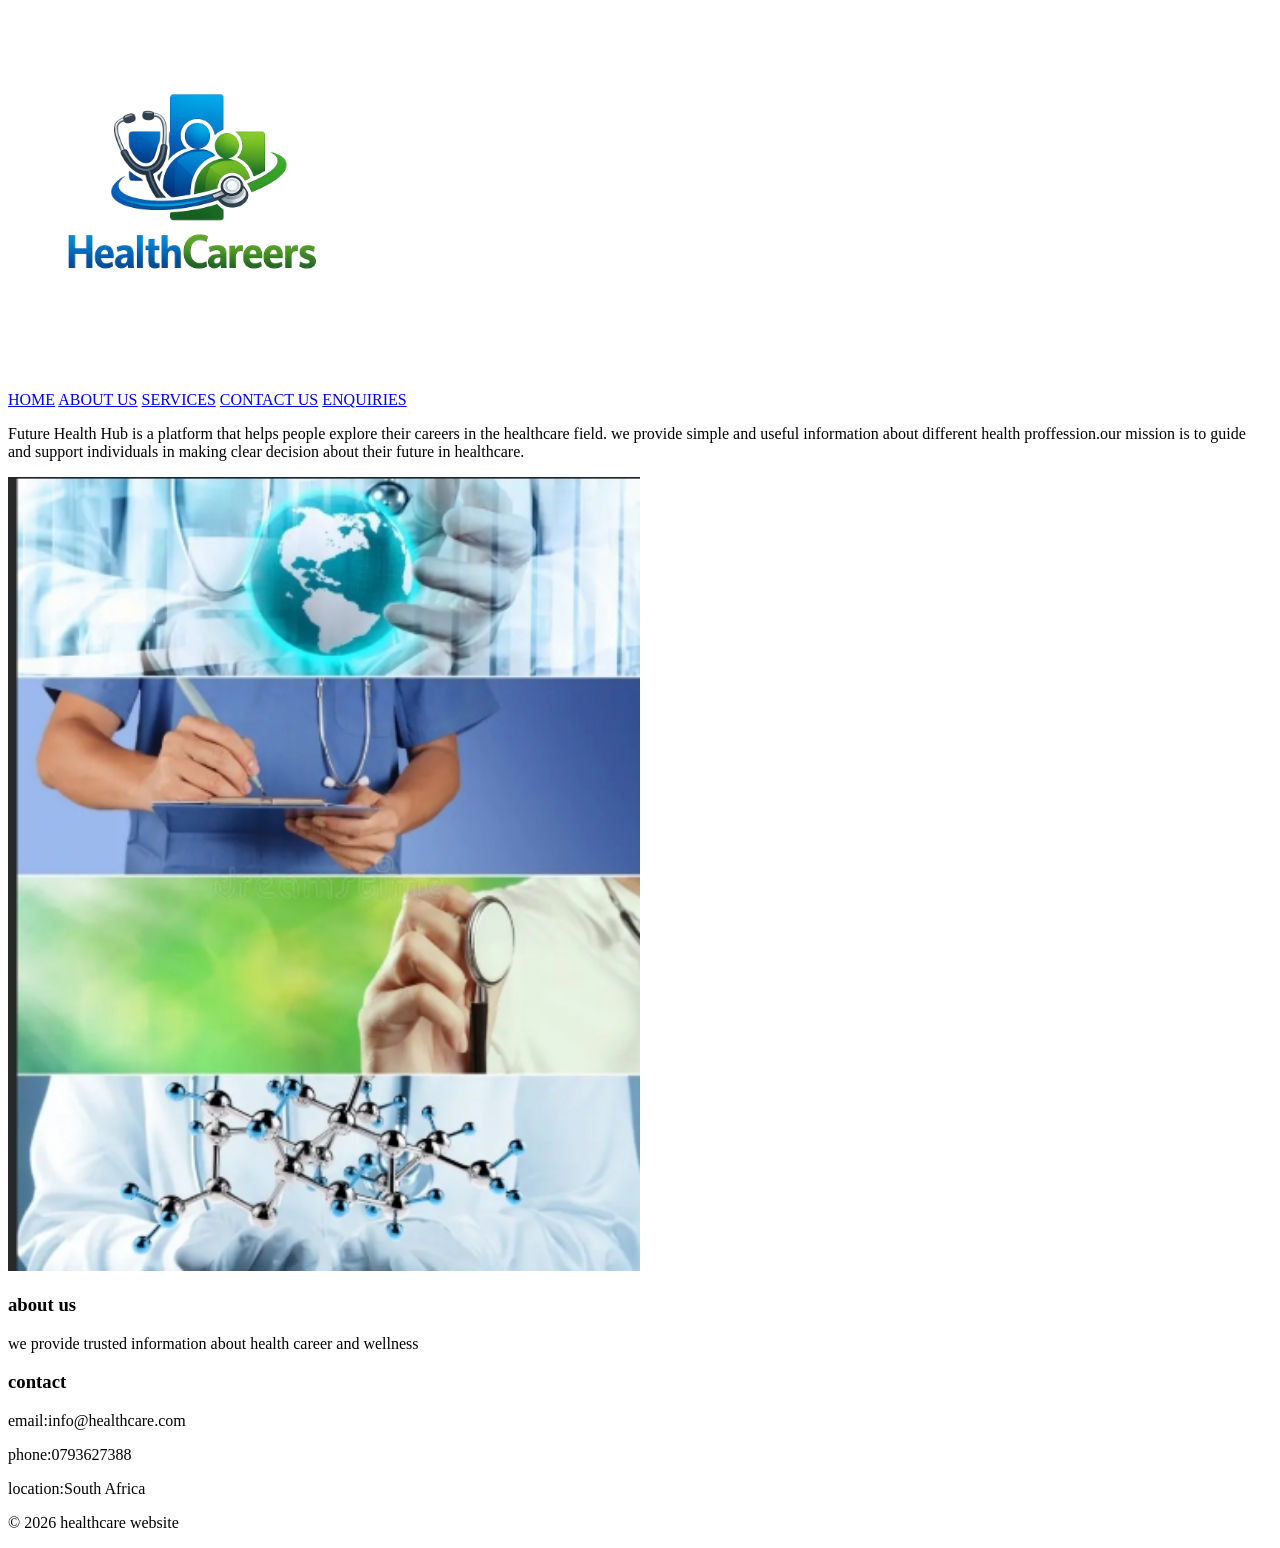
==== my  first web/pages/about.html @ 8ef98c48 "about us page" ====
<!DOCTYPE html>
<html lang="en">
<head>
    <meta charset="UTF-8">
    <meta name="viewport" content="width=device-width, initial-scale=1.0">
    <title>about us</title>
</head>
<body>
    <header>
            <div>
                <img src="../assets/images/logo health website.png" width="30%" height="50%" alt="logo">
            </div>

            <nav>
                <a href="../index.html">HOME</a>
                <a href="./about.html"> ABOUT US</a>
                <a href="./services.html"> SERVICES</a>
                <a href="./contact.html">CONTACT US</a>
                <a href="./enquiries.html">ENQUIRIES</a>
            </nav>
    </header>

        <main>
            <section>
            <p>Future Health Hub is a platform that helps people explore their careers in the healthcare field.
                we provide simple and useful information about different health proffession.our mission is to guide and support individuals in making clear
                decision about their future in healthcare. 
        
            </p>

            <img src="../assets/images/IMAGE HEALTH CARE.jpeg" width="50%" height="100%" alt="HEALTHY CARE">

            </section>
        </main>
        <footer>
        
        <div>
            <h3>about us</h3>
            <p>we provide trusted information about health career and wellness</p>
        </div>
        <h3>contact</h3>
        <p>email:info@healthcare.com</p>
        <p>phone:0793627388</p>
        <p>location:South Africa</p>
        <div>
            <div>
                <p>&copy 2026 healthcare website</p>

            </div>
        </div>
    </footer>


    
    
</body>
</html>
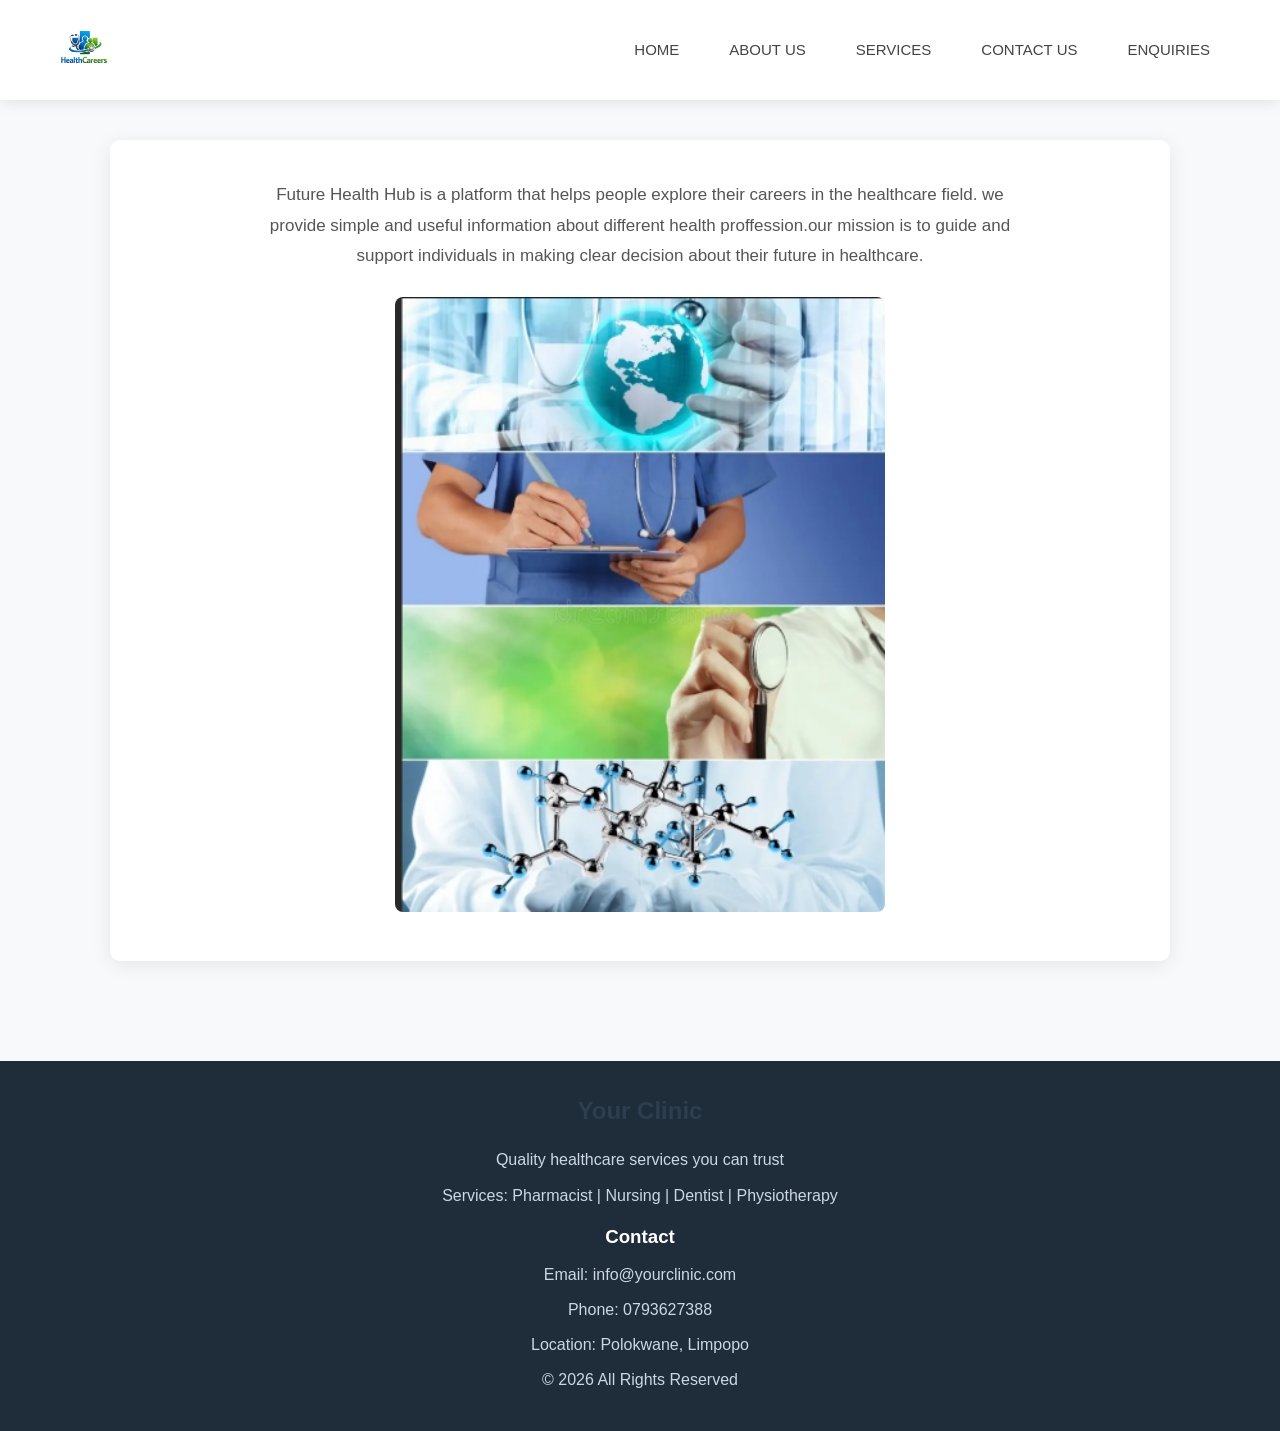
==== commit 44009c15: "Add files via upload" ====
--- a/my  first web/pages/about.html
+++ b/my  first web/pages/about.html
@@ -1,57 +1,66 @@
-<!DOCTYPE html>
-<html lang="en">
-<head>
-    <meta charset="UTF-8">
-    <meta name="viewport" content="width=device-width, initial-scale=1.0">
-    <title>about us</title>
-</head>
-<body>
-    <header>
-            <div>
-                <img src="../assets/images/logo health website.png" width="30%" height="50%" alt="logo">
-            </div>
-
-            <nav>
-                <a href="../index.html">HOME</a>
-                <a href="./about.html"> ABOUT US</a>
-                <a href="./services.html"> SERVICES</a>
-                <a href="./contact.html">CONTACT US</a>
-                <a href="./enquiries.html">ENQUIRIES</a>
-            </nav>
-    </header>
-
-        <main>
-            <section>
-            <p>Future Health Hub is a platform that helps people explore their careers in the healthcare field.
-                we provide simple and useful information about different health proffession.our mission is to guide and support individuals in making clear
-                decision about their future in healthcare. 
-        
-            </p>
-
-            <img src="../assets/images/IMAGE HEALTH CARE.jpeg" width="50%" height="100%" alt="HEALTHY CARE">
-
-            </section>
-        </main>
-        <footer>
-        
-        <div>
-            <h3>about us</h3>
-            <p>we provide trusted information about health career and wellness</p>
-        </div>
-        <h3>contact</h3>
-        <p>email:info@healthcare.com</p>
-        <p>phone:0793627388</p>
-        <p>location:South Africa</p>
-        <div>
-            <div>
-                <p>&copy 2026 healthcare website</p>
-
-            </div>
-        </div>
-    </footer>
-
-
-    
-    
-</body>
+<!DOCTYPE html>
+<html lang="en">
+<head>
+    <meta charset="UTF-8">
+    <meta name="viewport" content="width=device-width, initial-scale=1.0">
+    <title>about us</title>
+<link rel="stylesheet" href="../style.css" />
+</head>
+<body>
+    <header>
+            <div>
+                <img src="../assets/images/logo health website.png" width="30%" height="50%" alt="logo">
+            </div>
+
+            <nav>
+                <a href="../index.html">HOME</a>
+                <a href="./about.html"> ABOUT US</a>
+                <a href="./services.html"> SERVICES</a>
+                <a href="./contact.html">CONTACT US</a>
+                <a href="./enquiries.html">ENQUIRIES</a>
+            </nav>
+    </header>
+
+        <main>
+            <section>
+            <p>Future Health Hub is a platform that helps people explore their careers in the healthcare field.
+                we provide simple and useful information about different health proffession.our mission is to guide and support individuals in making clear
+                decision about their future in healthcare. 
+        
+            </p>
+
+            <img src="../assets/images/IMAGE HEALTH CARE.jpeg" width="50%" height="100%" alt="HEALTHY CARE">
+
+            </section>
+        </main>
+        <footer>
+        
+        <div>
+            <!--about-->
+            <h2>Your Clinic</h2>
+
+  <p>Quality healthcare services you can trust</p>
+
+  <div>
+    <p>Services: Pharmacist | Nursing | Dentist | Physiotherapy</p>
+  </div>
+
+  <div>
+    <!--contact sectiom-->
+    <h3>Contact</h3>
+    <p>Email: info@yourclinic.com</p>
+    <p>Phone: 0793627388</p>
+    <p>Location: Polokwane, Limpopo</p>
+  </div>
+
+  <p>© 2026 All Rights Reserved</p>
+
+            </div>
+        </div>
+    </footer>
+
+
+    
+    
+</body>
 </html>
--- a/my  first web/style.css
+++ b/my  first web/style.css
@@ -0,0 +1,350 @@
+* {
+    margin: 0;
+    padding: 0;
+    box-sizing: border-box;
+}
+
+body {
+    font-family: 'Segoe UI', Tahoma, Geneva, Verdana, sans-serif;
+    line-height: 1.7;
+    color: #333;
+    background-color: #f8f9fa;
+}
+
+h1, h2, h3 {
+    font-weight: 600;
+    margin-bottom: 15px;
+    color: #2c3e50;
+}
+
+p {
+    margin-bottom: 15px;
+    color: #555;
+}
+
+img {
+    max-width: 100%;
+    height: auto;
+    border-radius: 8px;
+}
+
+a {
+    text-decoration: none;
+}
+
+ul {
+    list-style: none;
+}
+
+/* HEADER & NAVIGATION */
+
+header {
+    background: #fff;
+    padding: 15px 50px;
+    display: flex;
+    justify-content: space-between;
+    align-items: center;
+    box-shadow: 0 2px 15px rgba(0, 0, 0, 0.1);
+    position: sticky;
+    top: 0;
+    z-index: 100;
+}
+
+header > div:first-child img {
+    height: 70px;
+    width: auto;
+    display: block;
+}
+
+nav {
+    display: flex;
+    gap: 10px;
+}
+
+nav a {
+    color: #444;
+    font-weight: 500;
+    padding: 10px 20px;
+    border-radius: 25px;
+    transition: all 0.3s ease;
+    font-size: 15px;
+}
+
+nav a:hover {
+    background: #27ae60;
+    color: #fff;
+    transform: translateY(-3px);
+    box-shadow: 0 5px 15px rgba(39, 174, 96, 0.4);
+}
+
+/* MAIN CONTENT */
+
+main {
+    padding: 40px 20px;
+    max-width: 1100px;
+    margin: 0 auto;
+}
+
+main section {
+    background: #fff;
+    padding: 40px;
+    border-radius: 10px;
+    box-shadow: 0 4px 20px rgba(0, 0, 0, 0.08);
+    margin-bottom: 30px;
+}
+
+main h2 {
+    font-size: 28px;
+    margin-bottom: 20px;
+    color: #27ae60;
+}
+
+/* Services Page - Individual Cards */
+main section h2 {
+    margin-top: 30px;
+    padding-top: 25px;
+    border-top: 1px solid #eee;
+}
+
+main section h2:first-of-type {
+    margin-top: 0;
+    padding-top: 0;
+    border-top: none;
+}
+
+/* Avoid overly-generic form section spacing */
+main section form {
+    margin: 0;
+}
+
+
+main section p {
+    font-size: 16px;
+    line-height: 1.8;
+}
+
+/* Welcome Section (Index) */
+main section:first-child {
+    text-align: center;
+}
+
+main section:first-child h2 {
+    font-size: 36px;
+    margin-bottom: 25px;
+}
+
+main section:first-child p {
+    font-size: 17px;
+    max-width: 750px;
+    margin: 0 auto 25px;
+}
+
+/* Contact Page */
+main section div {
+    text-align: center;
+    padding: 20px;
+}
+
+main section div p {
+    font-size: 17px;
+    margin: 10px 0;
+}
+
+/* Enquiries Form */
+form {
+    background: #fff;
+    padding: 35px;
+    border-radius: 10px;
+    box-shadow: 0 4px 20px rgba(0, 0, 0, 0.08);
+    max-width: 600px;
+    margin: 0 auto;
+}
+
+form h1 {
+    text-align: center;
+    color: #27ae60;
+    margin-bottom: 10px;
+}
+
+form > div:first-child p {
+    text-align: center;
+    margin-bottom: 30px;
+    color: #666;
+}
+
+form div {
+    margin-bottom: 20px;
+}
+
+form label {
+    display: block;
+    margin-bottom: 8px;
+    font-weight: 500;
+    color: #444;
+}
+
+form input,
+form textarea {
+    width: 100%;
+    padding: 12px 15px;
+    border: 2px solid #e0e0e0;
+    border-radius: 8px;
+    font-size: 15px;
+    transition: border-color 0.3s ease;
+    font-family: inherit;
+}
+
+form input:focus,
+form textarea:focus {
+    outline: none;
+    border-color: #27ae60;
+}
+
+form button {
+    display: block;
+    width: 100%;
+    padding: 14px;
+    background: #27ae60;
+    color: #fff;
+    border: none;
+    border-radius: 8px;
+    font-size: 16px;
+    font-weight: 600;
+    cursor: pointer;
+    transition: background 0.3s ease;
+}
+
+form button:hover {
+    background: #219150;
+}
+
+/* HOME PAGE HERO (Index)*/
+
+main .hero {
+    display: grid;
+    grid-template-columns: 1.2fr 0.8fr;
+    gap: 30px;
+    align-items: center;
+}
+
+main .hero-text {
+    text-align: left;
+}
+
+main .hero-text h2 {
+    font-size: 40px;
+    line-height: 1.2;
+}
+
+main .hero-text p {
+    max-width: 640px;
+    margin: 0;
+}
+
+main .hero-img img {
+    width: 100%;
+    max-width: 420px;
+    display: block;
+    margin-left: auto;
+}
+
+/* Lists inside content */
+main ul {
+    padding-left: 18px;
+    margin: 10px 0 18px;
+    line-height: 1.8;
+}
+
+main li {
+    margin: 6px 0;
+}
+
+/* Forms */
+form {
+    width: 100%;
+}
+
+form textarea {
+    resize: vertical;
+    min-height: 140px;
+}
+
+form button {
+    margin-top: 6px;
+}
+
+/* Mobile layout */
+@media (max-width: 900px) {
+    header {
+        padding: 15px 16px;
+    }
+
+    nav {
+        flex-wrap: wrap;
+        justify-content: center;
+        gap: 8px;
+    }
+
+    main {
+        padding: 20px 12px;
+    }
+
+    main .hero {
+        grid-template-columns: 1fr;
+        gap: 18px;
+    }
+
+    main section {
+        padding: 22px;
+        border-radius: 10px;
+    }
+
+    main .hero-text {
+        text-align: center;
+    }
+
+    main .hero-text p {
+        margin: 0 auto;
+    }
+
+    main .hero-img img {
+        margin: 15px auto 0;
+    }
+
+    form {
+        padding: 22px;
+    }
+}
+
+
+/* FOOTER */
+
+footer {
+    background: #1f2d3a;
+    color: #e7eef6;
+    padding: 30px 20px;
+    margin-top: 30px;
+}
+
+footer .footer-bottom,
+footer > div {
+    max-width: 1100px;
+    margin: 0 auto;
+}
+
+footer p {
+    color: #cbd7e6;
+    margin: 8px 0;
+}
+
+footer h3 {
+    color: #ffffff;
+    margin-top: 12px;
+    margin-bottom: 8px;
+}
+
+footer div {
+    text-align: center;
+}
+
+
